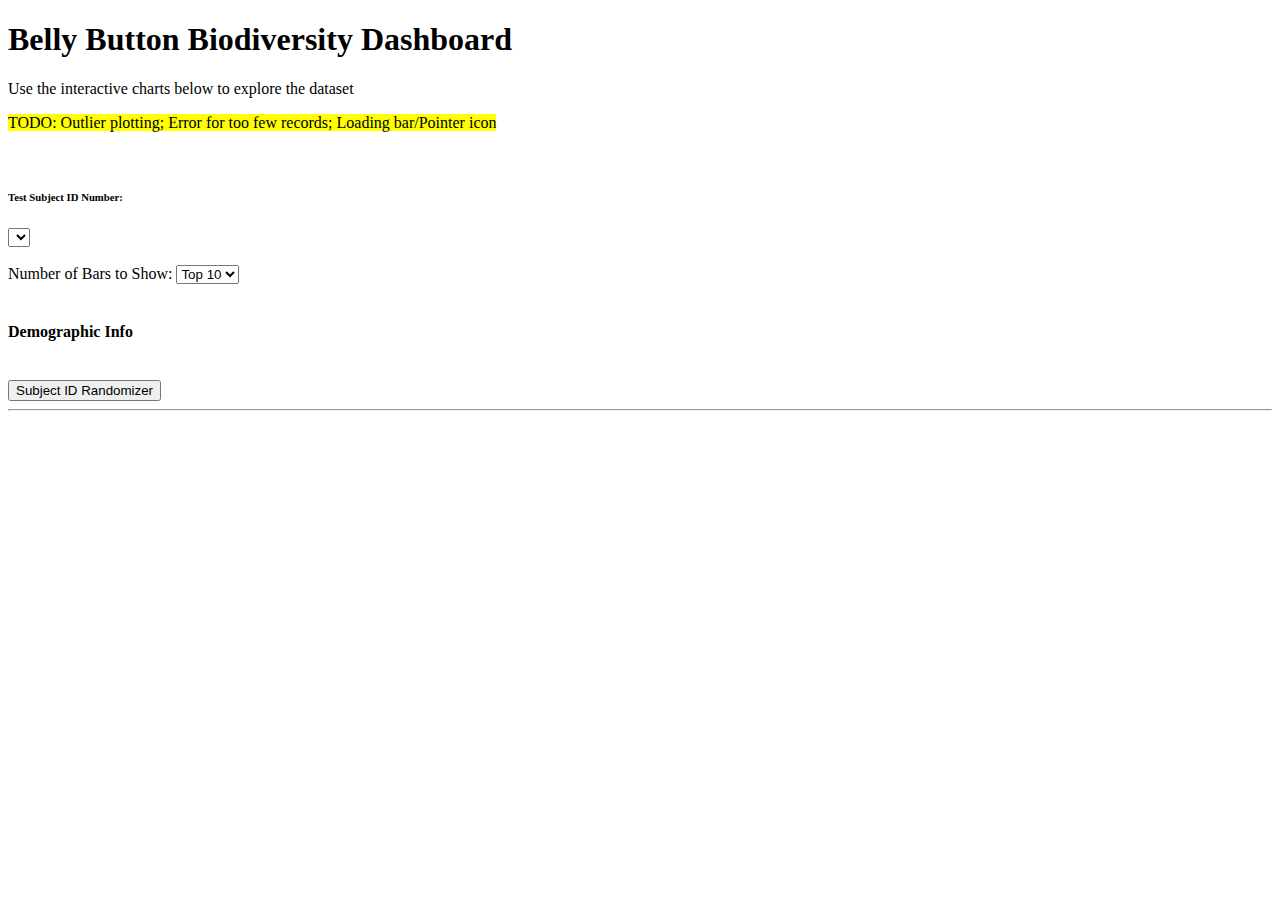
==== Files/index.html @ b21eb17f "Remove unnecessary onchange attribute from bar div in index.html" ====
<!DOCTYPE html>
<html lang="en">

<head>
  <meta charset="UTF-8">
  <meta name="viewport" content="width=device-width, initial-scale=1.0">
  <meta http-equiv="X-UA-Compatible" content="ie=edge">
  <title>Bellybutton Biodiversity</title>
  <link href="https://cdn.jsdelivr.net/npm/bootstrap@5.3.2/dist/css/bootstrap.min.css" rel="stylesheet" integrity="sha384-T3c6CoIi6uLrA9TneNEoa7RxnatzjcDSCmG1MXxSR1GAsXEV/Dwwykc2MPK8M2HN" crossorigin="anonymous">
</head>

<body>
  
  <div class="container">
    <div class="row">
      <div class="col-md-12 p-5 text-center bg-light">
        <h1>Belly Button Biodiversity Dashboard</h1>
        <p>Use the interactive charts below to explore the dataset</p>
        <p>
          <mark>TODO: Outlier plotting; Error for too few records; Loading bar/Pointer icon</mark>
        </p>
      </div>
    </div>
    <br>
    <div class="row">
      <div class="col-md-3">
        <div class="card card-body bg-light">
          <h6>Test Subject ID Number:</h6>
          <select id="selDataset" onchange="sampleChange(this.value)"></select>
        </div>
        <br>
        <div class="card card-body bg-light">
          <label for="barLimit">Number of Bars to Show:</label>
          <select id="barLimit" onchange="sampleChange(selDataset.value)">
            <option value="5">Top 5</option>
            <option value="10" selected>Top 10</option>
            <option value="15">Top 15</option>
            <option value="20">Top 20</option>
            <option value="25">Top 25</option>
            <option value="all">All</option>
          </select>
        </div>
        <br>
        <div class="card card-primary">
          <div id="card-head" class="card-header bg-info" type="button" onclick="colorChange(this)">
            <h4 class="card-title">Demographic Info</h4>
          </div>
          <div id="sample-metadata" class="card-body"></div>
        </div>
        <br>
        <div class="col-md-12">
          <div class="row">
            <div class="text-center align-items">
              <button id="rand-btn" type="button" class="btn btn-info" onclick="randomSelect();colorChange(this)">
                Subject ID Randomizer
              </button>
            </div>
          </div>
        </div>
      </div>
      <div id="bar-container" class="col-md-9">
        <div id="bar"></div>
      </div>
    </div>
    <hr>
    <div class="row">
      <div class="col-md-12">
        <div id="bubble"></div>
      </div>
    </div>
  </div>

  <script src="https://d3js.org/d3.v7.min.js"></script>
  <script src="https://cdn.plot.ly/plotly-3.0.1.min.js"></script>
  <script src="./static/js/app.js"></script>

</body>

</html>
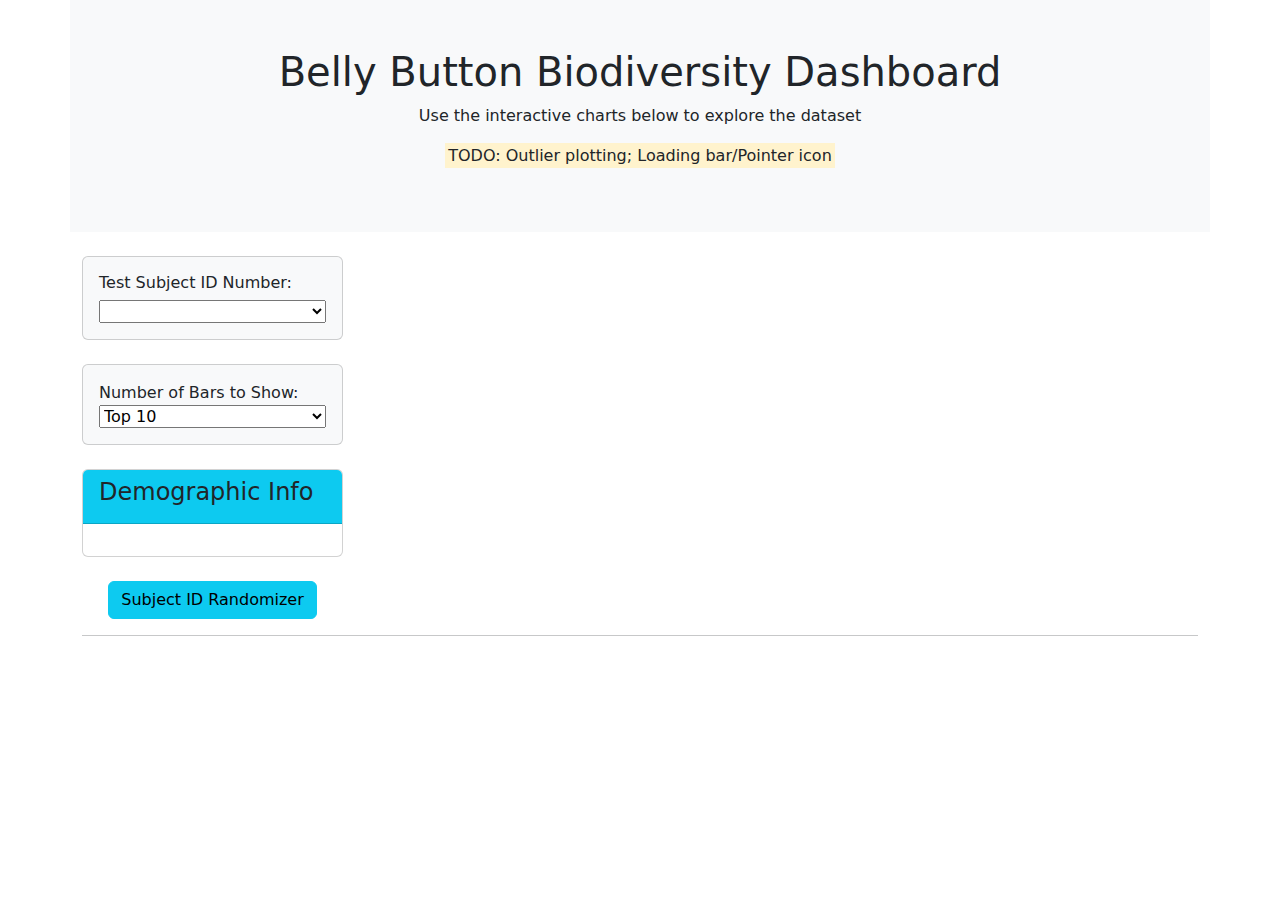
==== commit 9788a5cf: "Update Bootstrap version and implement alert warnings for record counts in the chart" ====
--- a/Files/index.html
+++ b/Files/index.html
@@ -6,7 +6,12 @@
   <meta name="viewport" content="width=device-width, initial-scale=1.0">
   <meta http-equiv="X-UA-Compatible" content="ie=edge">
   <title>Bellybutton Biodiversity</title>
-  <link href="https://cdn.jsdelivr.net/npm/bootstrap@5.3.2/dist/css/bootstrap.min.css" rel="stylesheet" integrity="sha384-T3c6CoIi6uLrA9TneNEoa7RxnatzjcDSCmG1MXxSR1GAsXEV/Dwwykc2MPK8M2HN" crossorigin="anonymous">
+  <link 
+    href="https://cdn.jsdelivr.net/npm/bootstrap@5.3.3/dist/css/bootstrap.min.css" 
+    rel="stylesheet" 
+    integrity="sha384-QWTKZyjpPEjISv5WaRU9OFeRpok6YctnYmDr5pNlyT2bRjXh0JMhjY6hW+ALEwIH" 
+    crossorigin="anonymous"
+  >
 </head>
 
 <body>
@@ -17,7 +22,7 @@
         <h1>Belly Button Biodiversity Dashboard</h1>
         <p>Use the interactive charts below to explore the dataset</p>
         <p>
-          <mark>TODO: Outlier plotting; Error for too few records; Loading bar/Pointer icon</mark>
+          <mark>TODO: Outlier plotting; Loading bar/Pointer icon</mark>
         </p>
       </div>
     </div>
@@ -60,6 +65,7 @@
       </div>
       <div id="bar-container" class="col-md-9">
         <div id="bar"></div>
+        <div id="alert-box" class="mt-2"></div>
       </div>
     </div>
     <hr>
@@ -73,6 +79,11 @@
   <script src="https://d3js.org/d3.v7.min.js"></script>
   <script src="https://cdn.plot.ly/plotly-3.0.1.min.js"></script>
   <script src="./static/js/app.js"></script>
+  <script 
+    src="https://cdn.jsdelivr.net/npm/bootstrap@5.3.3/dist/js/bootstrap.bundle.min.js" 
+    integrity="sha384-YvpcrYf0tY3lHB60NNkmXc5s9fDVZLESaAA55NDzOxhy9GkcIdslK1eN7N6jIeHz" 
+    crossorigin="anonymous"
+  ></script>
 
 </body>
 
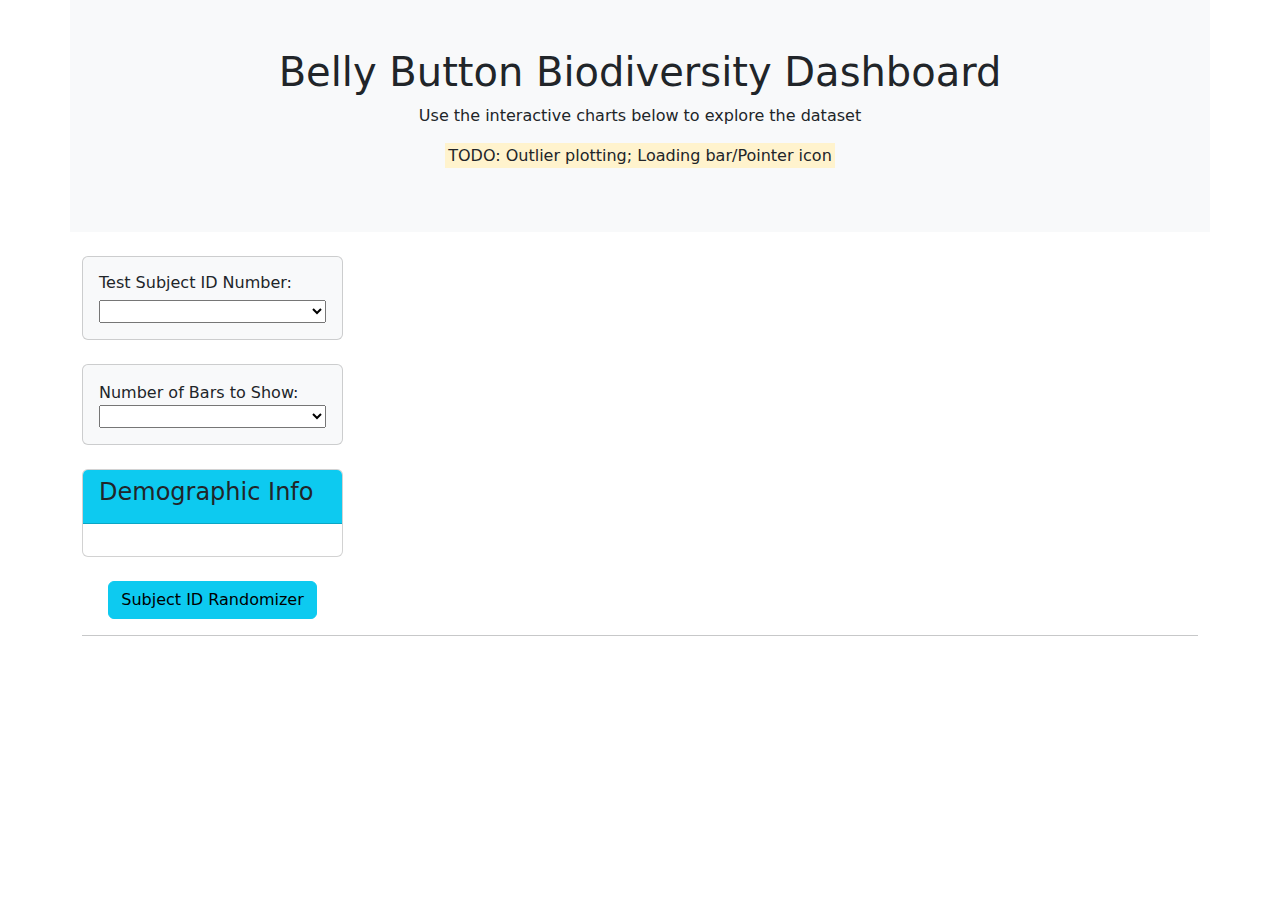
==== commit 4d4f598b: "Refactor dropdown logic to use 2D arrays for options and update bar limit dropdown" ====
--- a/Files/index.html
+++ b/Files/index.html
@@ -37,12 +37,6 @@
         <div class="card card-body bg-light">
           <label for="barLimit">Number of Bars to Show:</label>
           <select id="barLimit" onchange="sampleChange(selDataset.value)">
-            <option value="5">Top 5</option>
-            <option value="10" selected>Top 10</option>
-            <option value="15">Top 15</option>
-            <option value="20">Top 20</option>
-            <option value="25">Top 25</option>
-            <option value="all">All</option>
           </select>
         </div>
         <br>
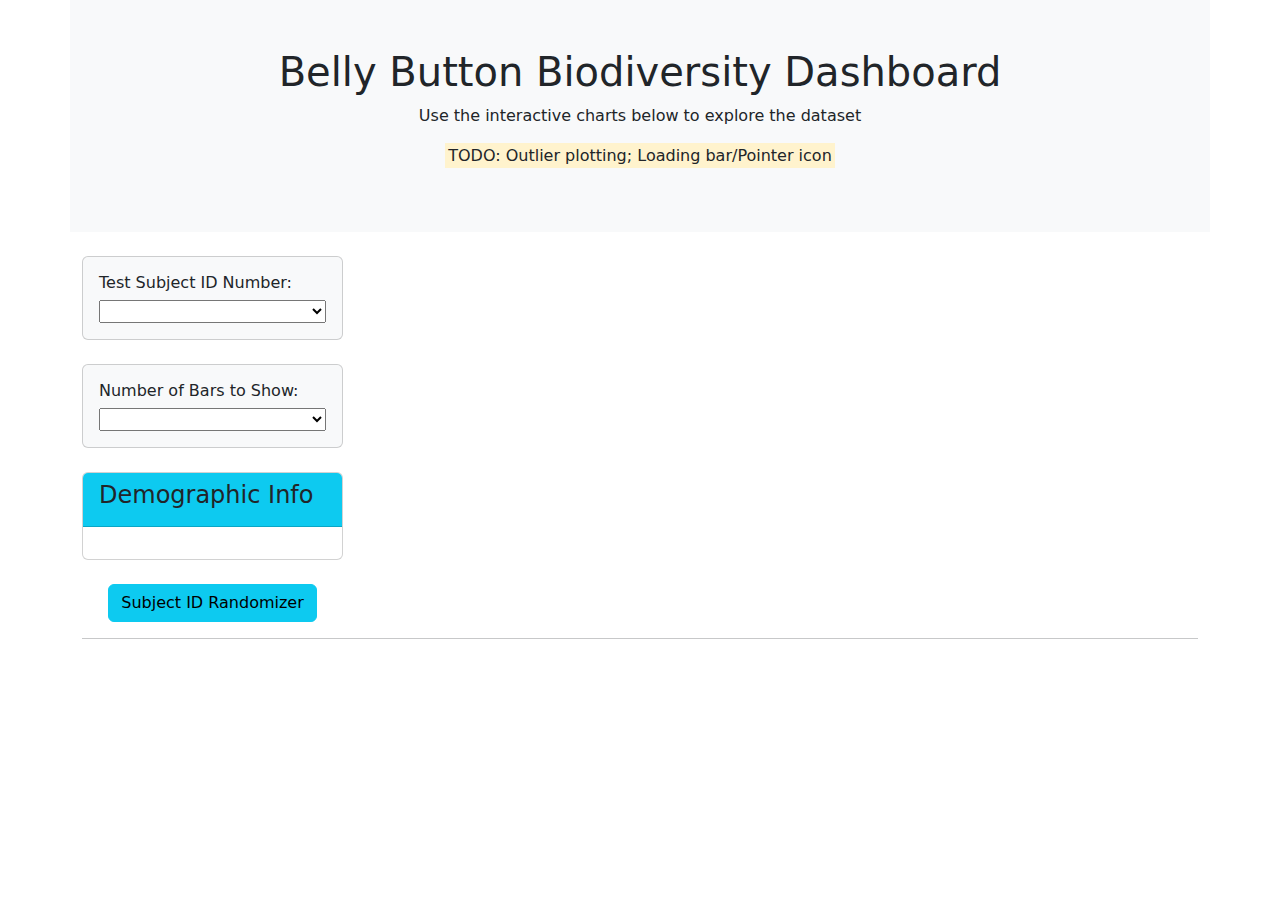
==== commit 928f14ca: "Enhance UI elements and improve error handling in app.js and index.html" ====
--- a/Files/index.html
+++ b/Files/index.html
@@ -35,7 +35,7 @@
         </div>
         <br>
         <div class="card card-body bg-light">
-          <label for="barLimit">Number of Bars to Show:</label>
+          <label for="barLimit"><h6>Number of Bars to Show:</h6></label>
           <select id="barLimit" onchange="sampleChange(selDataset.value)">
           </select>
         </div>
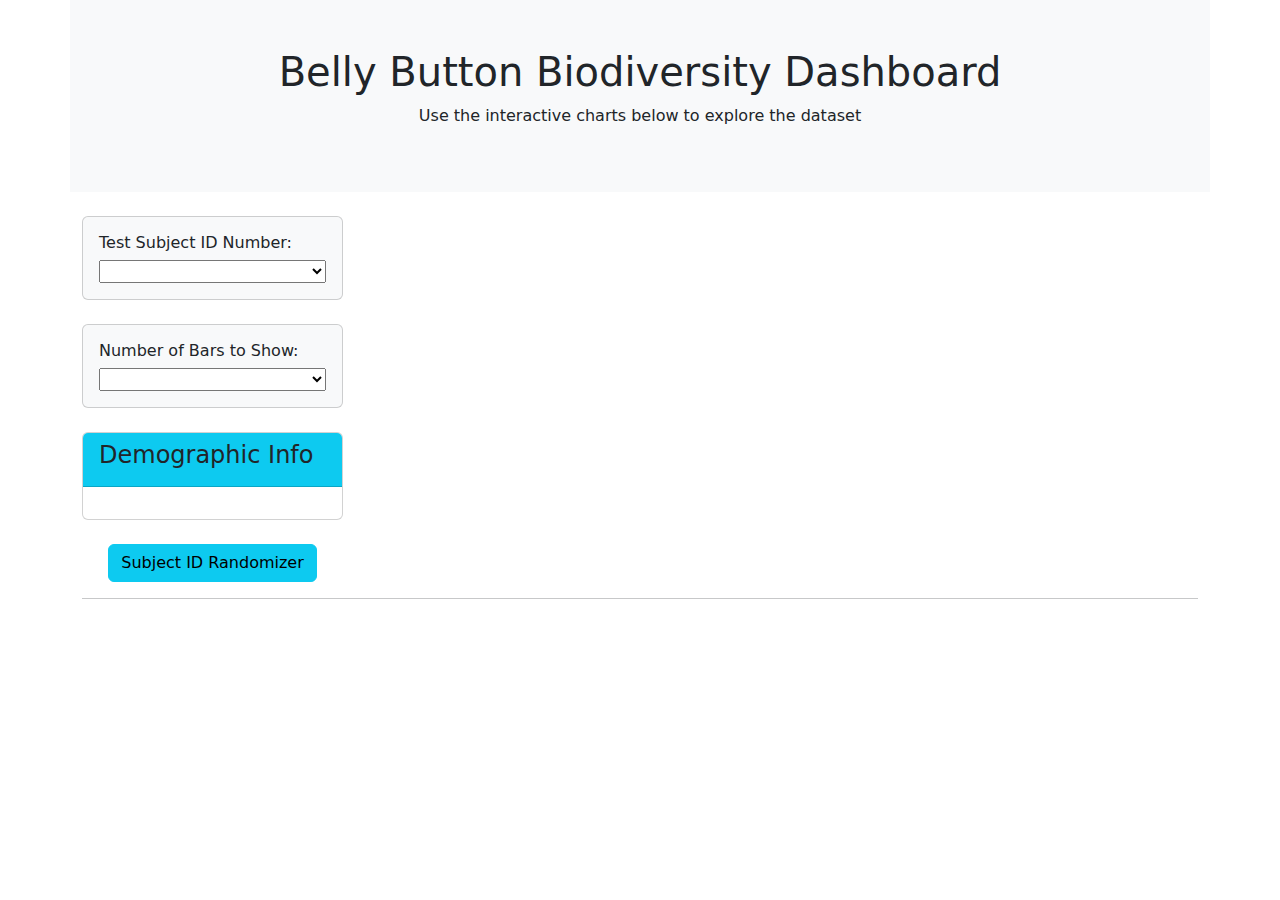
==== commit 207e9b92: "Remove TODO comment for outlier plotting and loading bar in index.html" ====
--- a/Files/index.html
+++ b/Files/index.html
@@ -21,9 +21,6 @@
       <div class="col-md-12 p-5 text-center bg-light">
         <h1>Belly Button Biodiversity Dashboard</h1>
         <p>Use the interactive charts below to explore the dataset</p>
-        <p>
-          <mark>TODO: Outlier plotting; Loading bar/Pointer icon</mark>
-        </p>
       </div>
     </div>
     <br>
@@ -69,6 +66,18 @@
       </div>
     </div>
   </div>
+  <div id="loader"
+    class="d-none justify-content-center align-items-center"
+    style=
+      "position: fixed;
+      top: 0; left: 0;
+      width: 100%; height: 100%;
+      background-color: rgba(0, 0, 0, 0.3);
+      z-index: 9999;">
+    <div class="spinner-border text-light" role="status" style="width: 5rem; height: 5rem;">
+      <span class="visually-hidden">Loading...</span>
+    </div>
+  </div>
 
   <script src="https://d3js.org/d3.v7.min.js"></script>
   <script src="https://cdn.plot.ly/plotly-3.0.1.min.js"></script>
